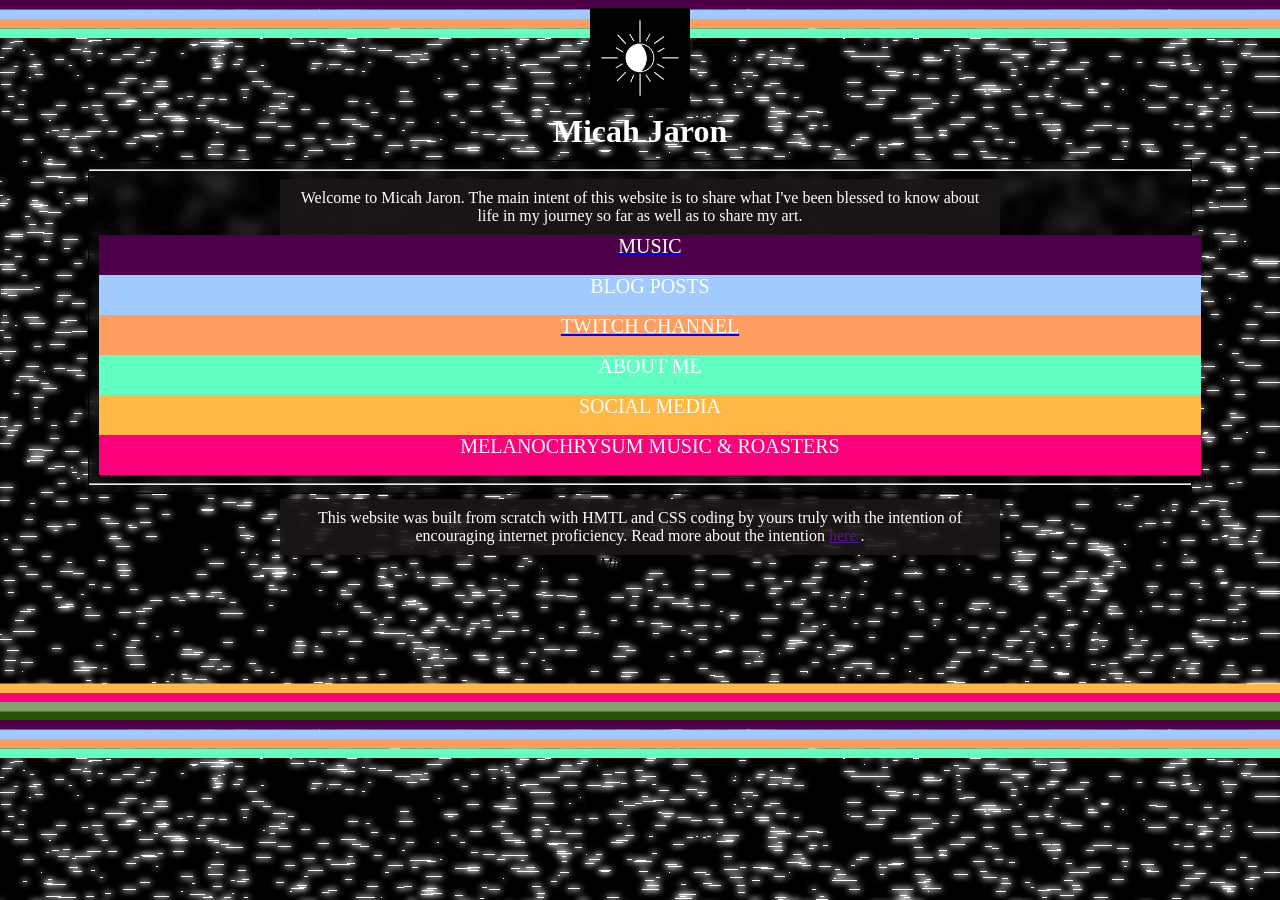
==== index.html @ 8b57de71 "Update link to MJMHumanAlbum.html with full URL" ====
<!DOCTYPE html>
<html>
<head>
<title>Micah Jaron</title>
<link rel="icon" type="image/x-icon" href="Flavicon.png">
<link rel="stylesheet" href="MicahJaron.css">
</head>
<div class="hcera">
<img src="Logo.png" alt="logo" width="100px" height="100px">
</div>
<div class="hcera">
<h1 id="TopOfPage" style="background-color: rbga(255, 255, 255, .5);"> Micah Jaron</h1>
</div>


<body>


<div class="main">
<hr>
<p style="background-color:hsla(359, 10%, 10%, 0.9); color: white; padding:10px; text-align:center; margin: auto;"> 
Welcome to Micah Jaron. The main intent of this website is to share what I've been blessed to know about life in my journey so far as well as to share my art. 
</p>
<a href="https://micahjaron.github.io/MJMHumanAlbum.html">
<div class="menublock" style="background-color:#4d0049;">
<p class="menu"> MUSIC </p>
</div> 
</a>
<div class="menublock" style="background-color:#a1caff;">
<p class="menu"> BLOG POSTS </p>
</div>
	<a href="https://www.twitch.tv/micahjaron">
<div class="menublock" style="background-color:#ff9e61;">
<p class="menu"> TWITCH CHANNEL </p>
</div>
	</a>
<div class="menublock" style="background-color:#61ffc1;">
<p class="menu"> ABOUT ME </p>
</div>
<div class="menublock" style="background-color:#ffb845;">
<p class="menu"> SOCIAL MEDIA </p>
</div>
<div class="menublock" style="background-color:#ff007c;">
<p class="menu"> MELANOCHRYSUM MUSIC & ROASTERS </p>
</div>


<!--

<ul style="list-style-type: circle;">
<li> BLOG POSTS </li>
<li> MUSIC </li>
	<ul class="ul1"> 
	<li> Human - Album </li>
	<li> Archive </li>
	<ul class="ul2">
		<li>	
		<li> 
	</ul>
	</ul>
<li> TWITCH CHANNEL </li>
<li> ABOUT ME </li>
<li> SOCIAL MEDIA </li>
<li> 365 PROJECTS </li>
<li> MELANOCHRYSUM PLAYLISTS </li>
<li> NOTICATIONS </li>
</ul>
- ABOUT ME
    - How to Shop for Food
    - BOTANICAL BEVERAGE
    - Finding a Farm Job
    - Fast Recipes
    - Regenerative Coffees Reviews
    - Artist Resources (favorite websites, etc.)
    - Health Resources
    - Actual articles on sunshine, grounding, etc.
- Music
    - Human - Album
    - Archive 
        - Sounds Like Home EP
        - Etc.
- Twitch Channel
    - Panels
    - LoveMicah
    - DJM
- Social Media
    - Discord
    - Instagram
    - Tiktok
- ABOUT ME
    - Internet Proficiency
- 365 Projects
- Circadia Projects
- Melanochrysum Playlists
- Notifications
-->



<hr id="BottomOfPage">

</div>
<p style="background-color:hsla(359, 10%, 10%, 0.9); color: white; padding:10px; text-align:center; margin: auto;"> This website was built from scratch with HMTL and CSS coding by yours truly with the intention of encouraging internet proficiency. Read more about the intention <a href="" alt="Micah Jaron About Me"> here </a>. 

<address>
Micah Jaron
<!-- Insert business email -->
</address>
</body>

</html>
---- MicahJaron.css ----
body {
  background-image: url("Colorful 2.png");
  background-repeat: round repeat-x;
  background-attachment: scroll;
  font-family: 'Times New Roman', serif;
  font-weight: 200;
  letter-spacing: .5;
}
.topheader {
  position: sticky;
margin: 0px;
  top: 0;
  color: #f1f1f1;
}

.bottomheader {
  position: sticky;
  bottom: 0;
  color: #f1f1f1;
}

.titlesection {
border-style:solid; 
border-color:white; 
border-width: 1px; 
padding: 8px;
}

p { 
padding-left:30px; 
padding-right:30px; 
max-width: 700px;
text-align: left;
color:white;
}

h1 {
color: white;
margin: 5px;
text-align: center;
}
h2 {
padding-left:30px; 
padding-right:30px; 
text-align: left;
margin: 0px;
color: white;
}
h3 {
padding-left:30px; 
padding-right:30px; 
text-align: left;
margin: 0px;
color: white;
}
h4 {
padding-left:30px; 
padding-right:30px; 
color: white;
}
.hcera {
display: flex;
  justify-content: center;
  align-items: initial;
}
.main {
background-color:rgba(1,1,1, .6); 
border:1px solid black; 
margin-top: 5px;
margin-bottom: 5px;
margin-left: 80px;
margin-right: 80px;
-webkit-backdrop-filter: blur(7px);
backdrop-filter: blur(7px);
}
.collapsible {
  background-color: rgba(255, 255, 255, .30);
  color: #000000;
  cursor: pointer;
  padding: 8px;
  width: 350px;
  border: none;
  text-align: center;
  outline: none;
  font-size: 15px;
  margin: auto;
}
.content {
  padding: 0 18px;
  display: none;
  overflow: hidden;
  background-color: rgba(255, 255, 255, .1);
}
.collapsible:after {
  content: '\02795'; 
  font-size: 13px;
  color: white;
  float: right;
  margin-left: 5px;
}
.active:after {
  content: "\2796"; 
}
.active, .collapsible:hover {
  background-color: rgba(255, 255, 255, .05);
}
hr {
color: #ffffff;
}

address {
margin: auto; text-align: center;
}


.menublock {
margin-left: 10px;
margin-right: 10px;
width: 100%;
height: 40px;
}

.navigationbar {
display: flex;
margin-left: 80px;
margin-right: 80px;
}
.navigationbuttons {
width: 100%;
height: 20px;
}

.menu {
text-align: center;
font-size: 20px;
margin: auto;
}

#ending {
font-size: 60%;
}
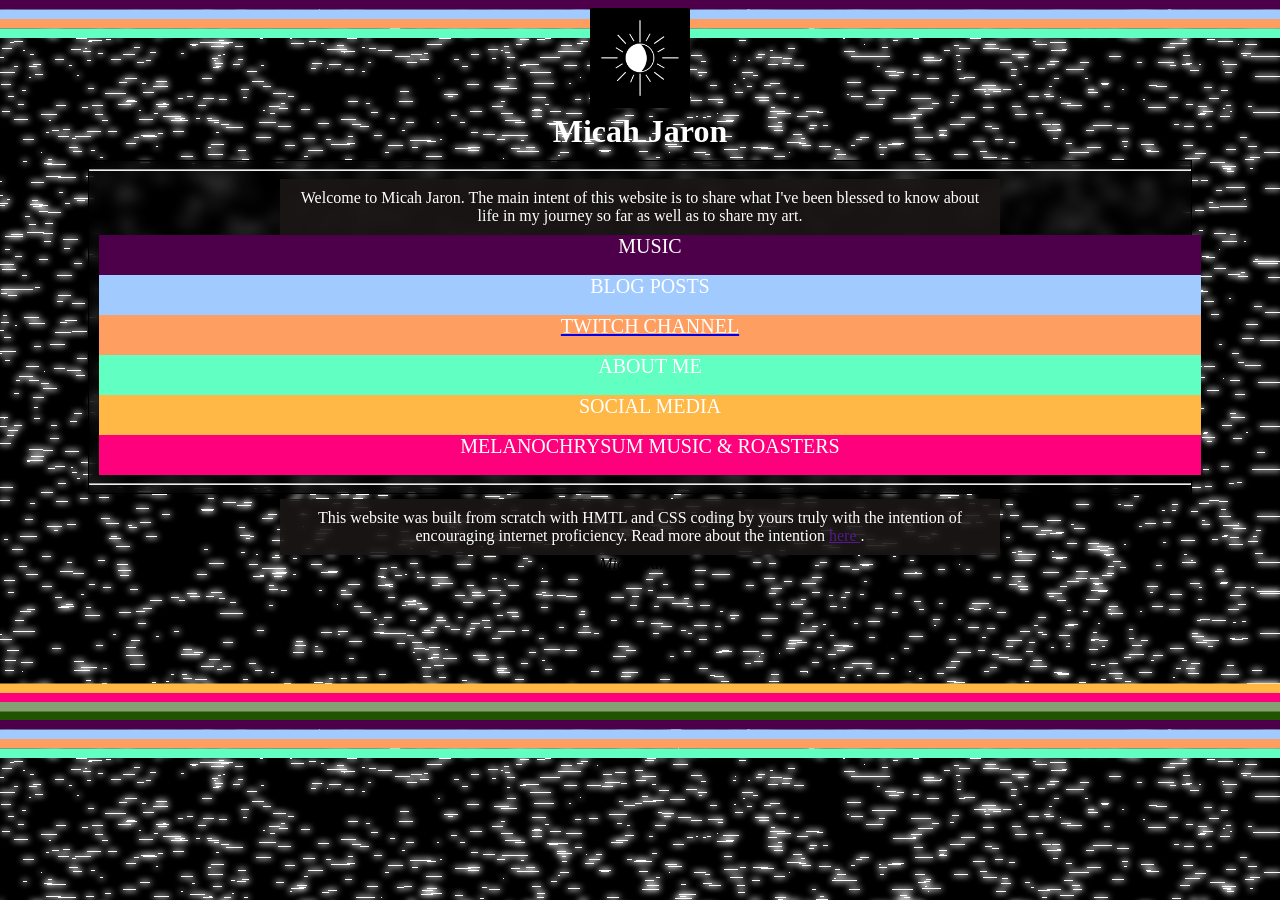
==== commit bad15109: "Remove link from MUSIC menu block Removed the link around the MUSIC menu block." ====
--- a/index.html
+++ b/index.html
@@ -21,11 +21,9 @@
 <p style="background-color:hsla(359, 10%, 10%, 0.9); color: white; padding:10px; text-align:center; margin: auto;"> 
 Welcome to Micah Jaron. The main intent of this website is to share what I've been blessed to know about life in my journey so far as well as to share my art. 
 </p>
-<a href="https://micahjaron.github.io/MJMHumanAlbum.html">
 <div class="menublock" style="background-color:#4d0049;">
 <p class="menu"> MUSIC </p>
 </div> 
-</a>
 <div class="menublock" style="background-color:#a1caff;">
 <p class="menu"> BLOG POSTS </p>
 </div>
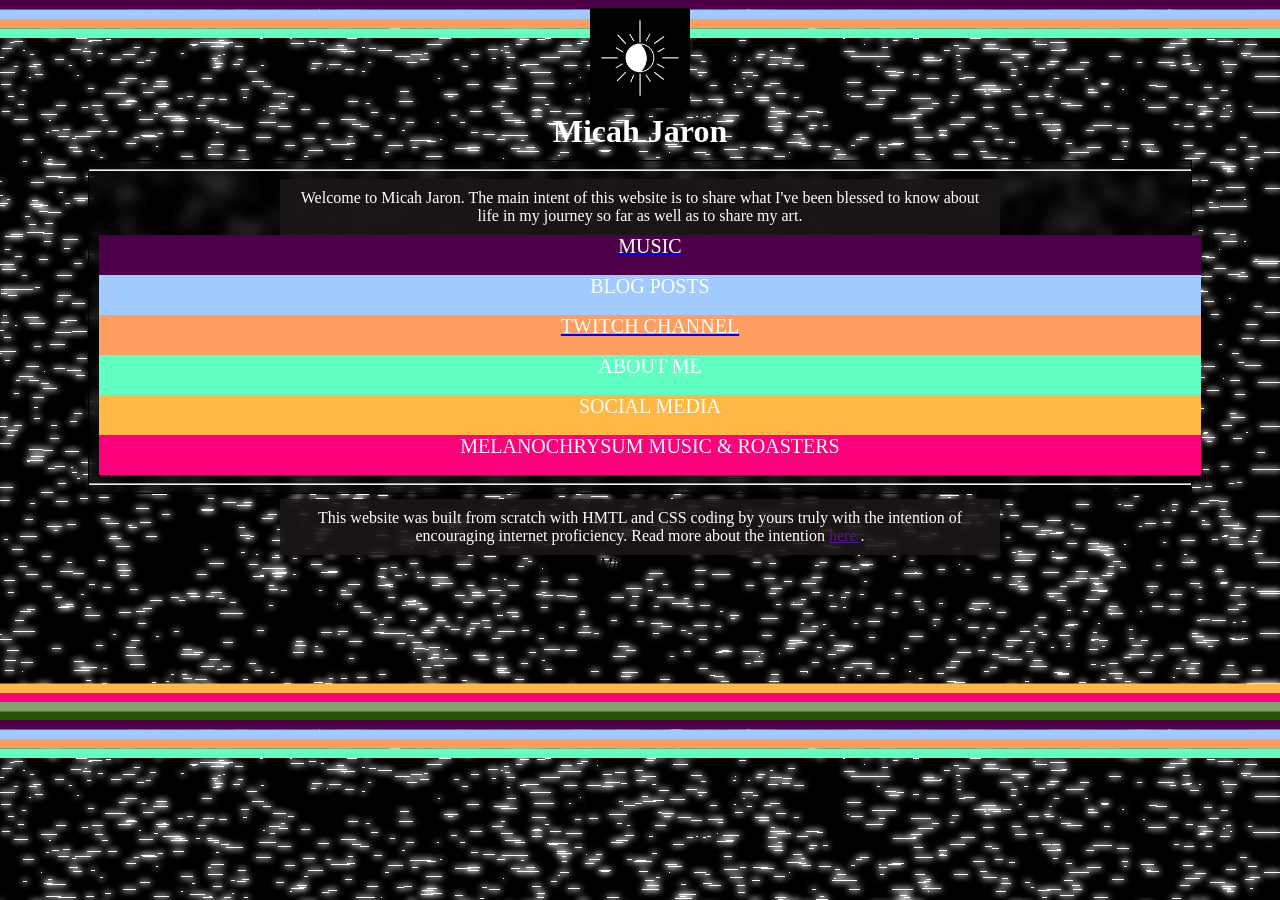
==== commit 78af4634: "Add link to MJMHumanAlbum and update menu structure" ====
--- a/index.html
+++ b/index.html
@@ -21,9 +21,11 @@
 <p style="background-color:hsla(359, 10%, 10%, 0.9); color: white; padding:10px; text-align:center; margin: auto;"> 
 Welcome to Micah Jaron. The main intent of this website is to share what I've been blessed to know about life in my journey so far as well as to share my art. 
 </p>
+	<a href="https://micahjaron.github.io/MJMHumanAlbum.html">
 <div class="menublock" style="background-color:#4d0049;">
 <p class="menu"> MUSIC </p>
 </div> 
+	</a>
 <div class="menublock" style="background-color:#a1caff;">
 <p class="menu"> BLOG POSTS </p>
 </div>
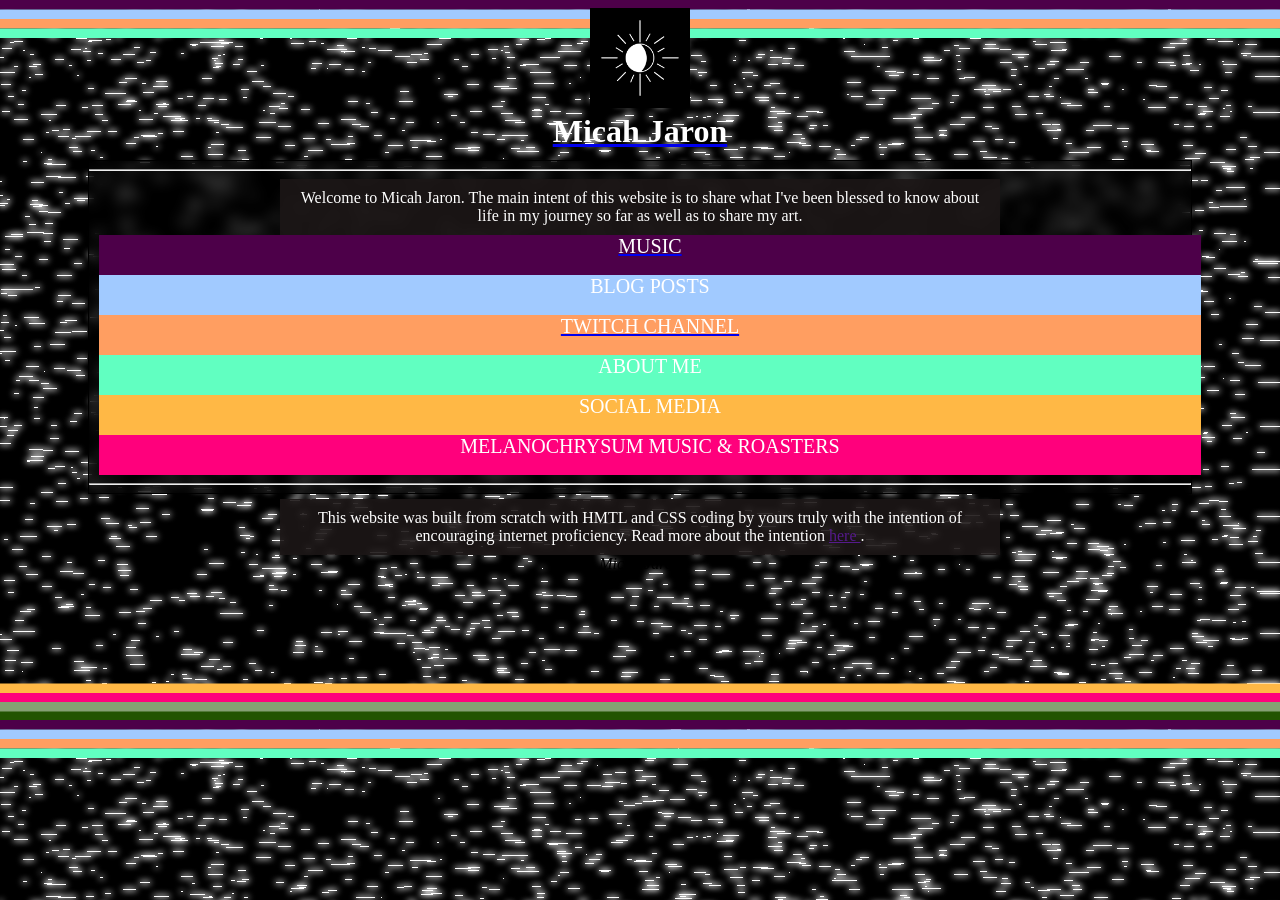
==== commit c922bece: "Update index.html" ====
--- a/index.html
+++ b/index.html
@@ -5,12 +5,14 @@
 <link rel="icon" type="image/x-icon" href="Flavicon.png">
 <link rel="stylesheet" href="MicahJaron.css">
 </head>
+	<a href="https://micahjaron.github.io">
 <div class="hcera">
 <img src="Logo.png" alt="logo" width="100px" height="100px">
 </div>
 <div class="hcera">
 <h1 id="TopOfPage" style="background-color: rbga(255, 255, 255, .5);"> Micah Jaron</h1>
 </div>
+	</a>
 
 
 <body>
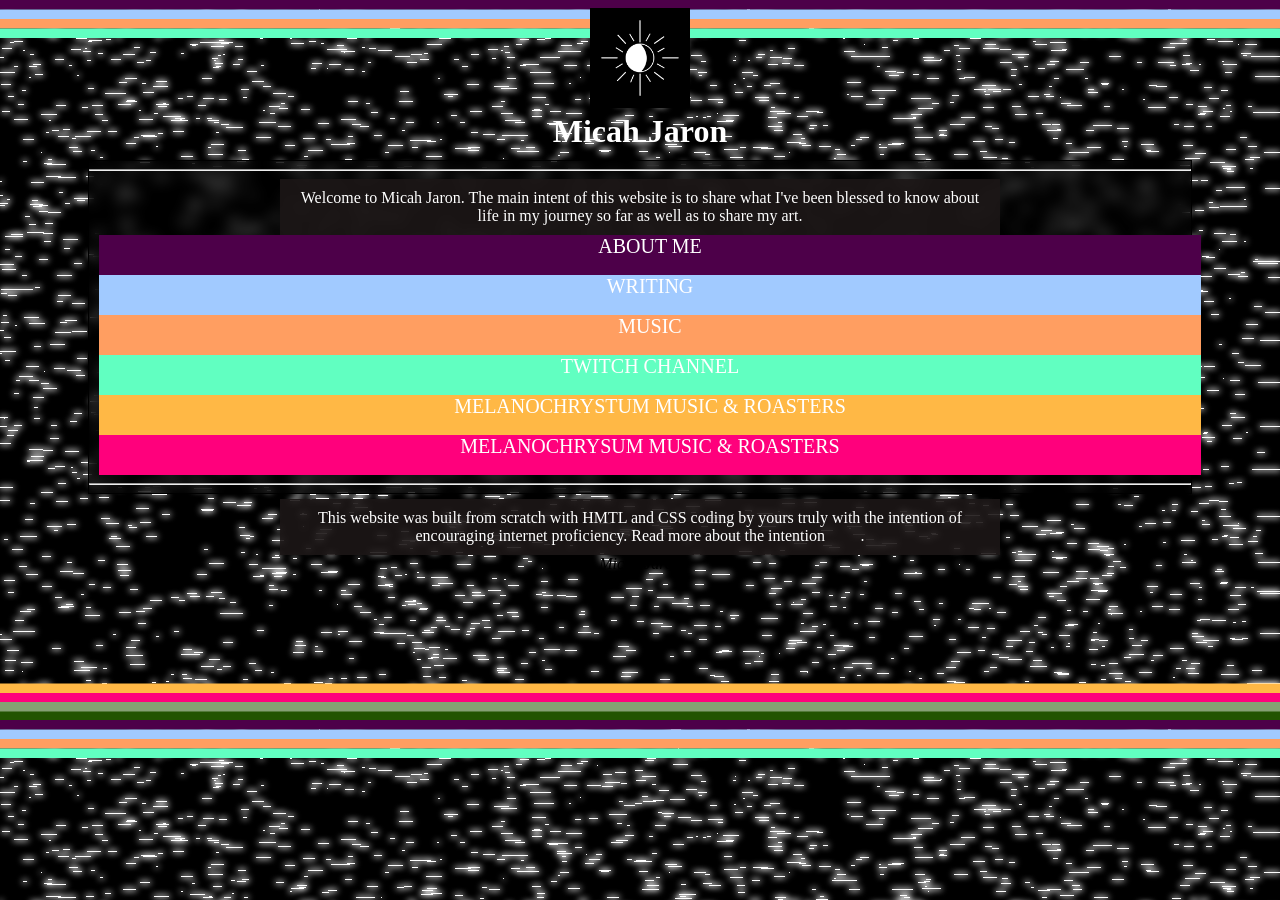
==== commit 0e08d783: "Update menu items and restructure content" ====
--- a/index.html
+++ b/index.html
@@ -25,22 +25,22 @@
 </p>
 	<a href="https://micahjaron.github.io/MJMHumanAlbum.html">
 <div class="menublock" style="background-color:#4d0049;">
-<p class="menu"> MUSIC </p>
+<p class="menu"> ABOUT ME </p>
 </div> 
 	</a>
 <div class="menublock" style="background-color:#a1caff;">
-<p class="menu"> BLOG POSTS </p>
+<p class="menu"> WRITING </p>
 </div>
-	<a href="https://www.twitch.tv/micahjaron">
 <div class="menublock" style="background-color:#ff9e61;">
+<p class="menu"> MUSIC </p>
+</div>
+		<a href="https://www.twitch.tv/micahjaron">
+<div class="menublock" style="background-color:#61ffc1;">
 <p class="menu"> TWITCH CHANNEL </p>
 </div>
-	</a>
-<div class="menublock" style="background-color:#61ffc1;">
-<p class="menu"> ABOUT ME </p>
-</div>
+		</a>
 <div class="menublock" style="background-color:#ffb845;">
-<p class="menu"> SOCIAL MEDIA </p>
+<p class="menu"> MELANOCHRYSTUM MUSIC & ROASTERS </p>
 </div>
 <div class="menublock" style="background-color:#ff007c;">
 <p class="menu"> MELANOCHRYSUM MUSIC & ROASTERS </p>
@@ -49,25 +49,7 @@
 
 <!--
 
-<ul style="list-style-type: circle;">
-<li> BLOG POSTS </li>
-<li> MUSIC </li>
-	<ul class="ul1"> 
-	<li> Human - Album </li>
-	<li> Archive </li>
-	<ul class="ul2">
-		<li>	
-		<li> 
-	</ul>
-	</ul>
-<li> TWITCH CHANNEL </li>
-<li> ABOUT ME </li>
-<li> SOCIAL MEDIA </li>
-<li> 365 PROJECTS </li>
-<li> MELANOCHRYSUM PLAYLISTS </li>
-<li> NOTICATIONS </li>
-</ul>
-- ABOUT ME
+- WRITING
     - How to Shop for Food
     - BOTANICAL BEVERAGE
     - Finding a Farm Job
@@ -81,20 +63,11 @@
     - Archive 
         - Sounds Like Home EP
         - Etc.
-- Twitch Channel
-    - Panels
-    - LoveMicah
-    - DJM
-- Social Media
-    - Discord
-    - Instagram
-    - Tiktok
+- Twitch Community
 - ABOUT ME
     - Internet Proficiency
-- 365 Projects
-- Circadia Projects
-- Melanochrysum Playlists
-- Notifications
+- Melanochrysum Music & Roasters
+- Update Log 
 -->
 
 
--- a/MicahJaron.css
+++ b/MicahJaron.css
@@ -138,4 +138,22 @@
 
 #ending {
 font-size: 60%;
-}+}
+
+/* LINK STYLING */
+a:link {
+  color: rgba(255, 0, 0, 0.0)
+}
+
+a:visited {
+  color: rgba(255, 0, 0, 0.0)
+}
+
+a:hover {
+  color: rgba(255, 0, 0, 0.0)
+}
+
+a:active {
+  color: rgba(255, 0, 0, 0.0)
+}
+
